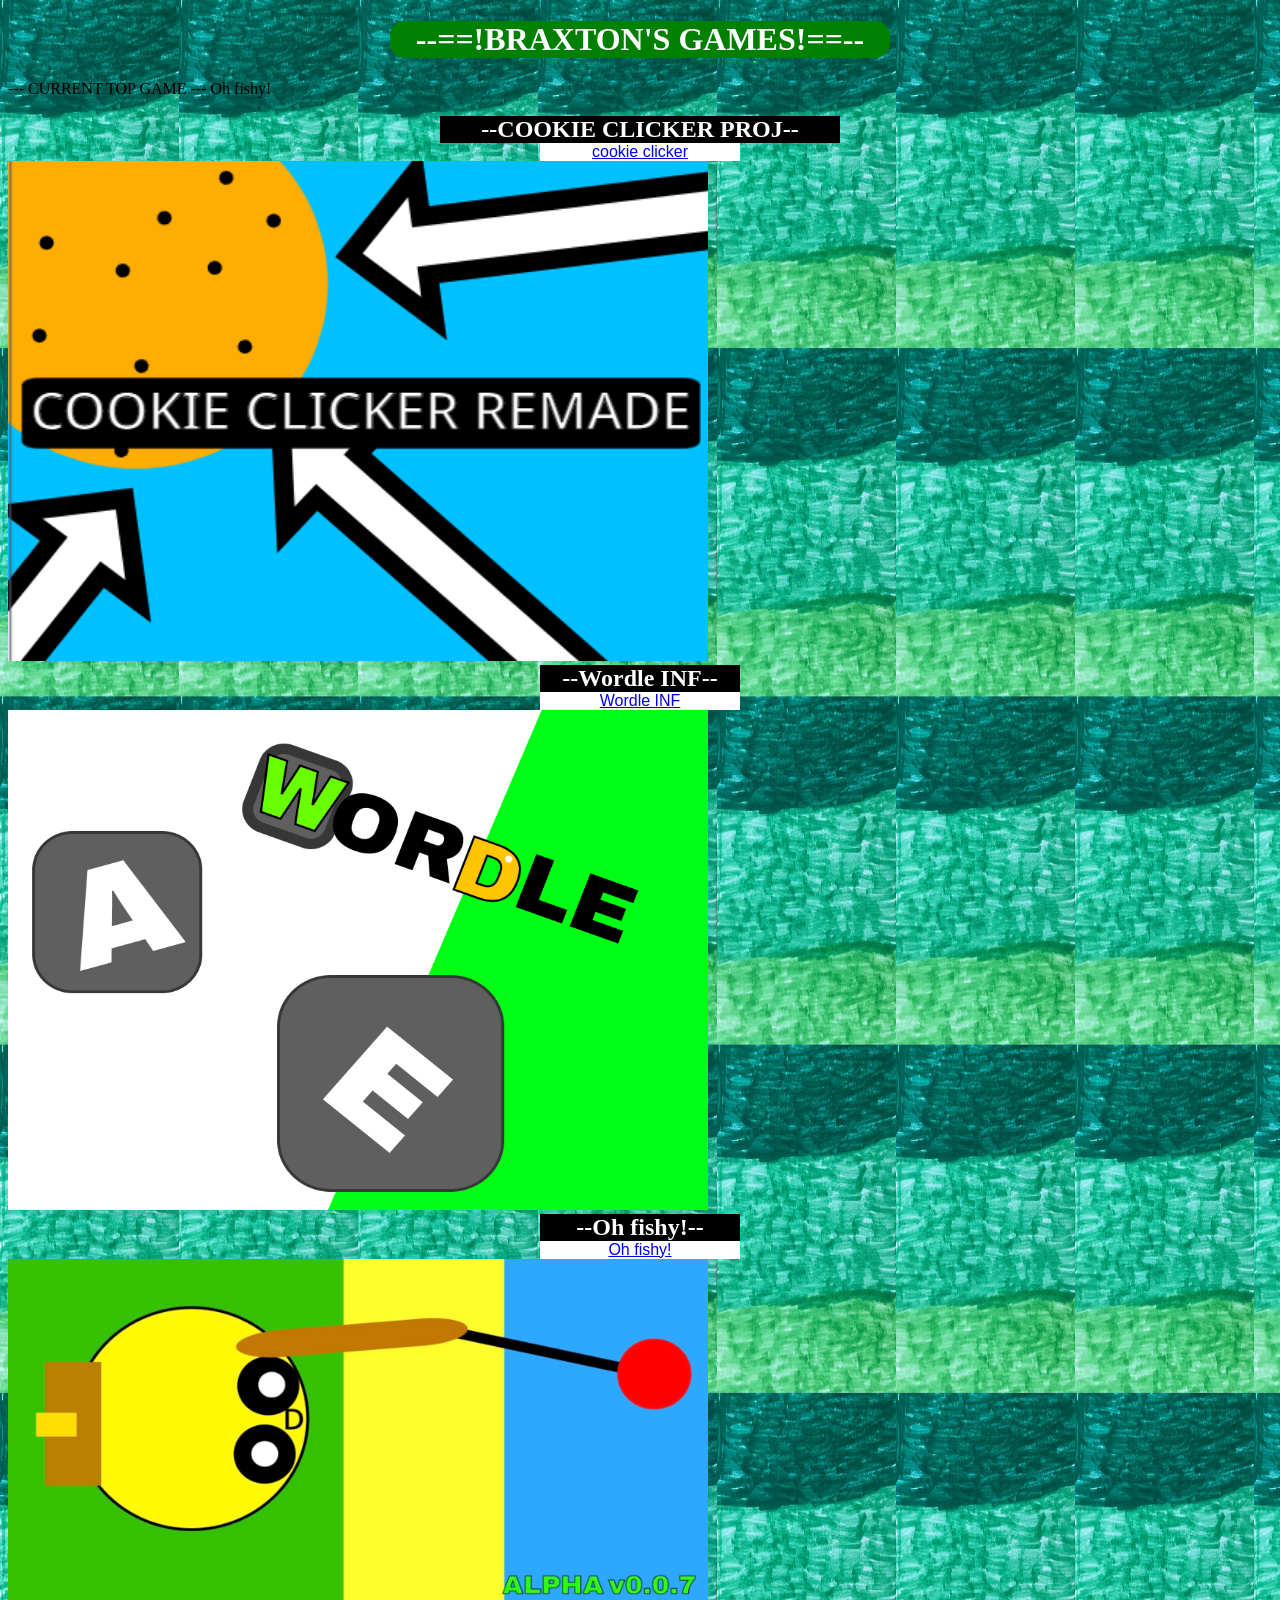
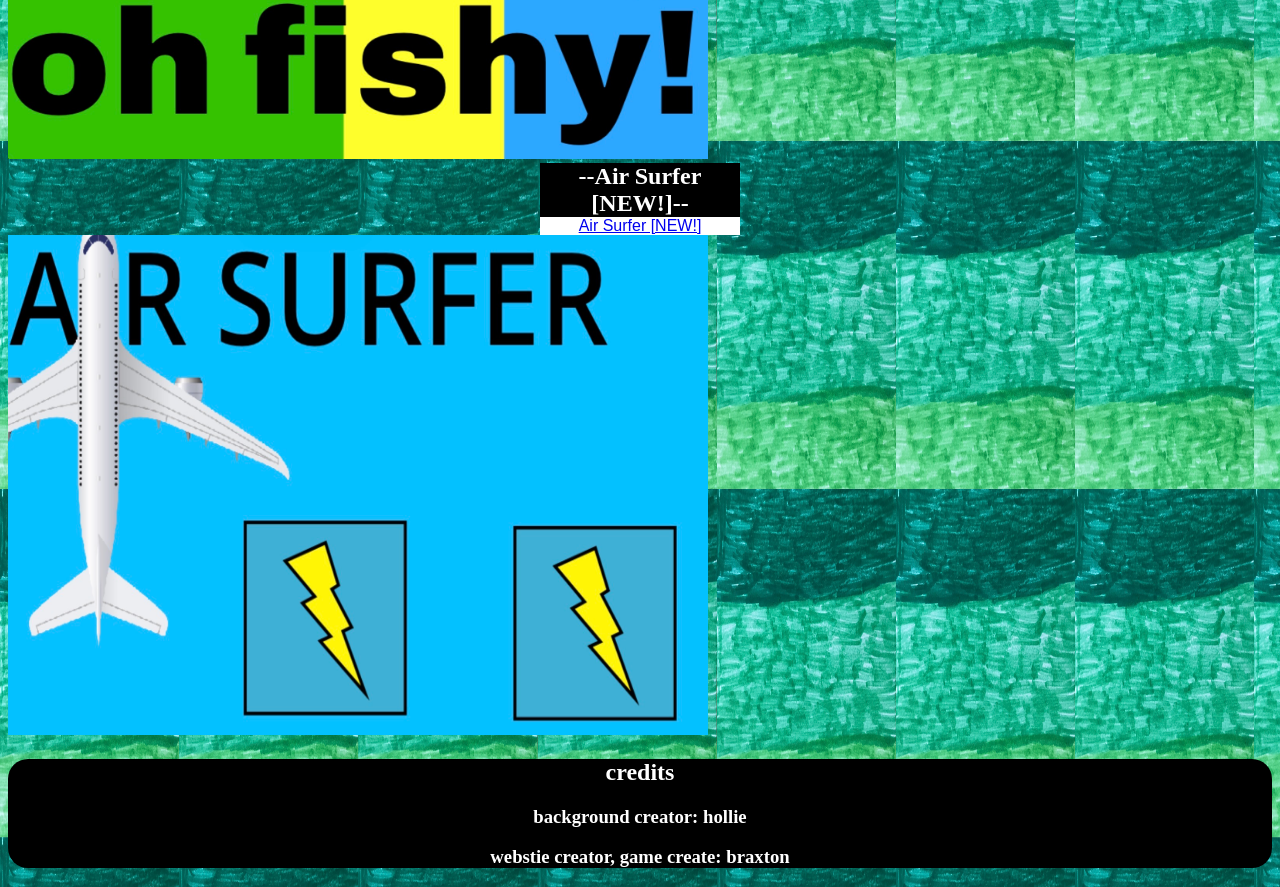
==== index.html @ 03f54bbf "Update index.html" ====
<!DOCTYPE HTML>
<HTML>
  <head>
  </head>
  <link rel="stylesheet" href="Style.css">
  <div style="background-color:green; margin:auto; border-radius:15px; width:500px">
    <h1 style="text-align:center; color:white">--==!BRAXTON'S GAMES!==--</h1>
  </div>
  <!top game>
  <!br>
  <!<div style="background-color:yellow; text-align:center; margin:auto; border-radius:10px;">
    <!<h2>--- CURRENT TOP GAME ---</h2>
    <!<div style="text-align:center; background-color:white; width:200px; margin:auto; ">
      <!<a href="https://braxtonship.github.io/Oh fishy!.html" style="font-family:sans-serif">Oh fishy!</a>
    <!</div>
    <!br>
    <!img src="Oh fishy thumbnail.jpeg" style="width:700px; height:500px; margin:auto">
  </div>
  <br>
  <!games>
  <br>
  <h2 style="text-align:center; color:white; background-color:black; width:400px; margin:auto;">--COOKIE CLICKER PROJ--</h2>
  <div style="text-align:center; background-color:white; width:200px; margin:auto">
    <a href="https://braxtonship.github.io/CookieClickerProjBAC.html" style="font-family:sans-serif">cookie clicker</a>
  </div>
  <img src="image_2025-07-05_192410156.png" style="width:700px; height:500px; margin:auto">
  <br>
  <h2 style="text-align:center; color:white; background-color:black; width:200px; margin:auto;">--Wordle INF--</h2>
  <div style="text-align:center; background-color:white; width:200px; margin:auto">
    <a href="https://braxtonship.github.io/WordleINF.html" style="font-family:sans-serif">Wordle INF</a>
  </div>
  <img src="IMG_0163.jpeg" style="width:700px; height:500px; margin:auto">
  <br>
  <h2 style="text-align:center; color:white; background-color:black; width:200px; margin:auto;">--Oh fishy!--</h2>
  <div style="text-align:center; background-color:white; width:200px; margin:auto">
    <a href="https://braxtonship.github.io/Oh fishy!.html" style="font-family:sans-serif">Oh fishy!</a>
  </div>
  <img src="Oh fishy thumbnail.jpeg" style="width:700px; height:500px; margin:auto">
  <h2 style="text-align:center; color:white; background-color:black; width:200px; margin:auto;">--Air Surfer [NEW!]--</h2>
  <div style="text-align:center; background-color:white; width:200px; margin:auto">
    <a href="https://braxtonship.github.io/Air surfer v1.1.html" style="font-family:sans-serif">Air Surfer [NEW!]</a>
  </div>
  <img src="Air Surfer thumbnail.jpeg" style="width:700px; height:500px; margin:auto">
  <div style="border-radius:20px; background-color:black; margin:auto; text-align:center">
    <h2 style="color:white">credits</h2>
    <h3 style="color:white">background creator: hollie</h3>
    <h3 style="color:white">webstie creator, game create: braxton</h3>
  </div>
</HTML>
---- Style.css ----
#CC_A_1 {
  href="https://braxtonship.github.io/Braxtons-games/CookieClickerProjBAC.html";
  font-family:Sans-Serif;
  text-align:center;
}

body {
  background-image: url("Backgroundthing.jpeg");
  background-size: 14% 14%;
}

.textWhiteCenter {
  text-align:center;
  color:white;
}
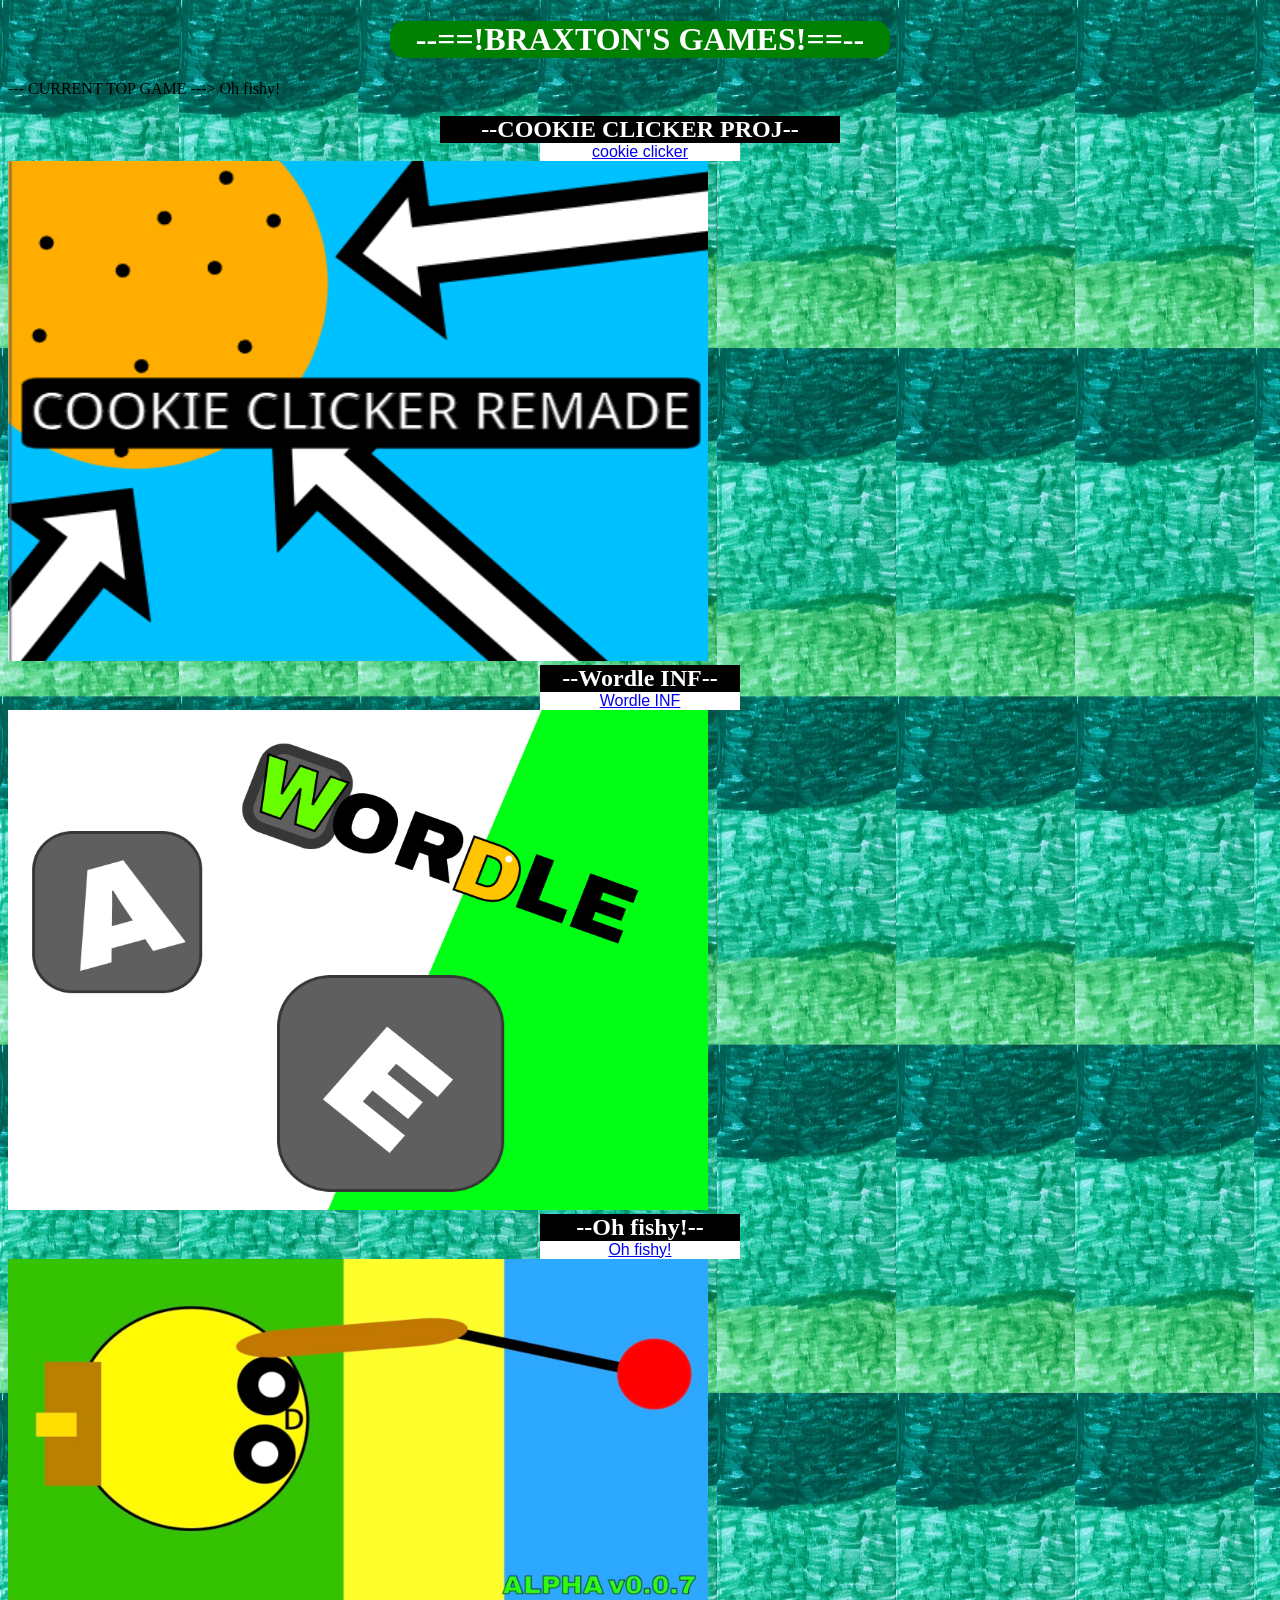
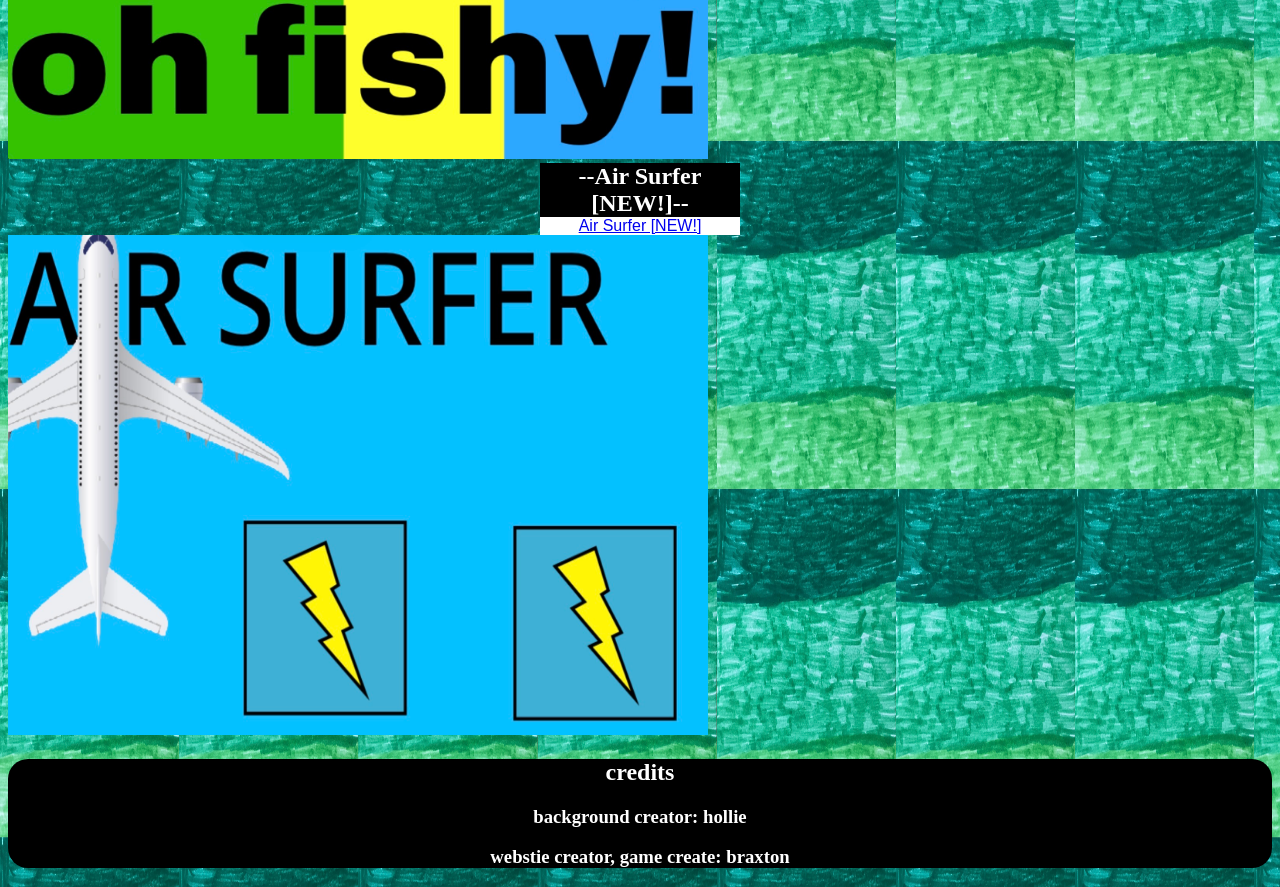
==== commit a4c1569d: "Fix HTML comment syntax in index.html" ====
--- a/index.html
+++ b/index.html
@@ -9,7 +9,7 @@
   <!top game>
   <!br>
   <!<div style="background-color:yellow; text-align:center; margin:auto; border-radius:10px;">
-    <!<h2>--- CURRENT TOP GAME ---</h2>
+    <!<h2>--- CURRENT TOP GAME ---</h2>>
     <!<div style="text-align:center; background-color:white; width:200px; margin:auto; ">
       <!<a href="https://braxtonship.github.io/Oh fishy!.html" style="font-family:sans-serif">Oh fishy!</a>
     <!</div>
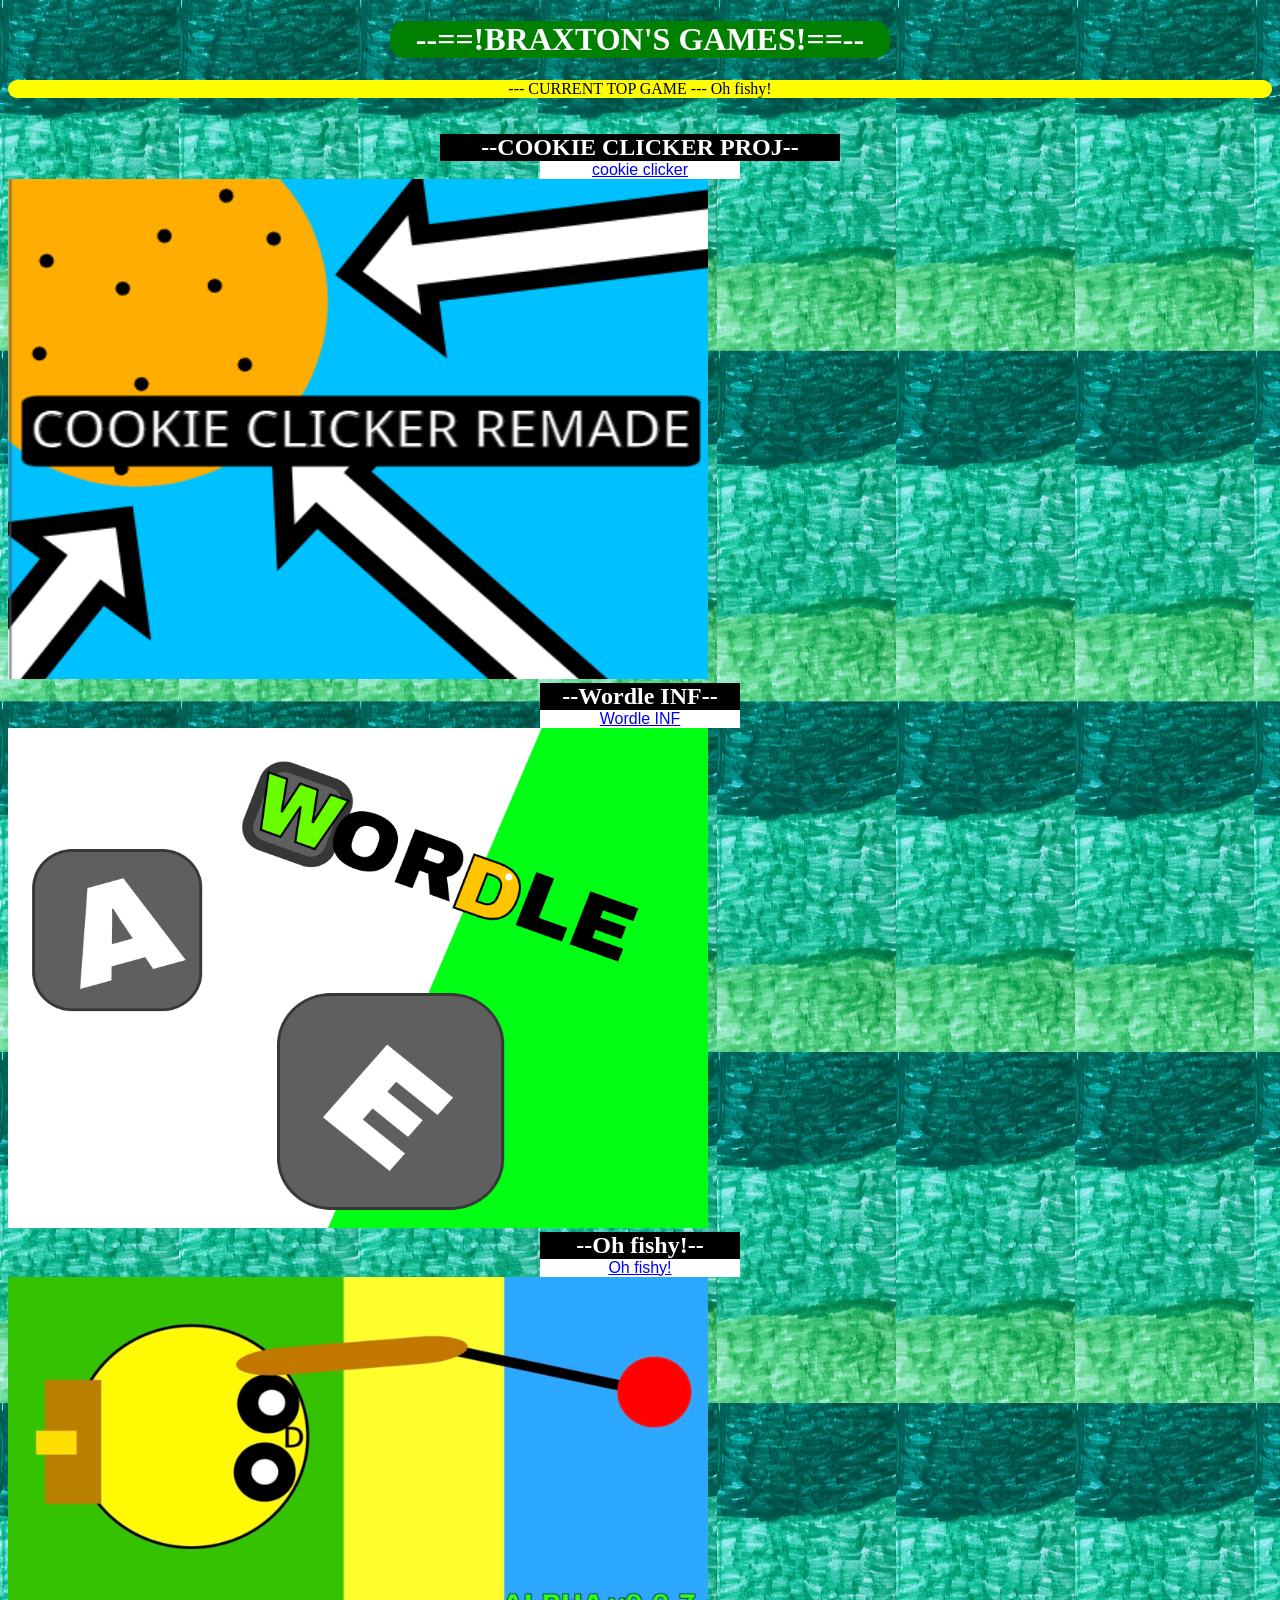
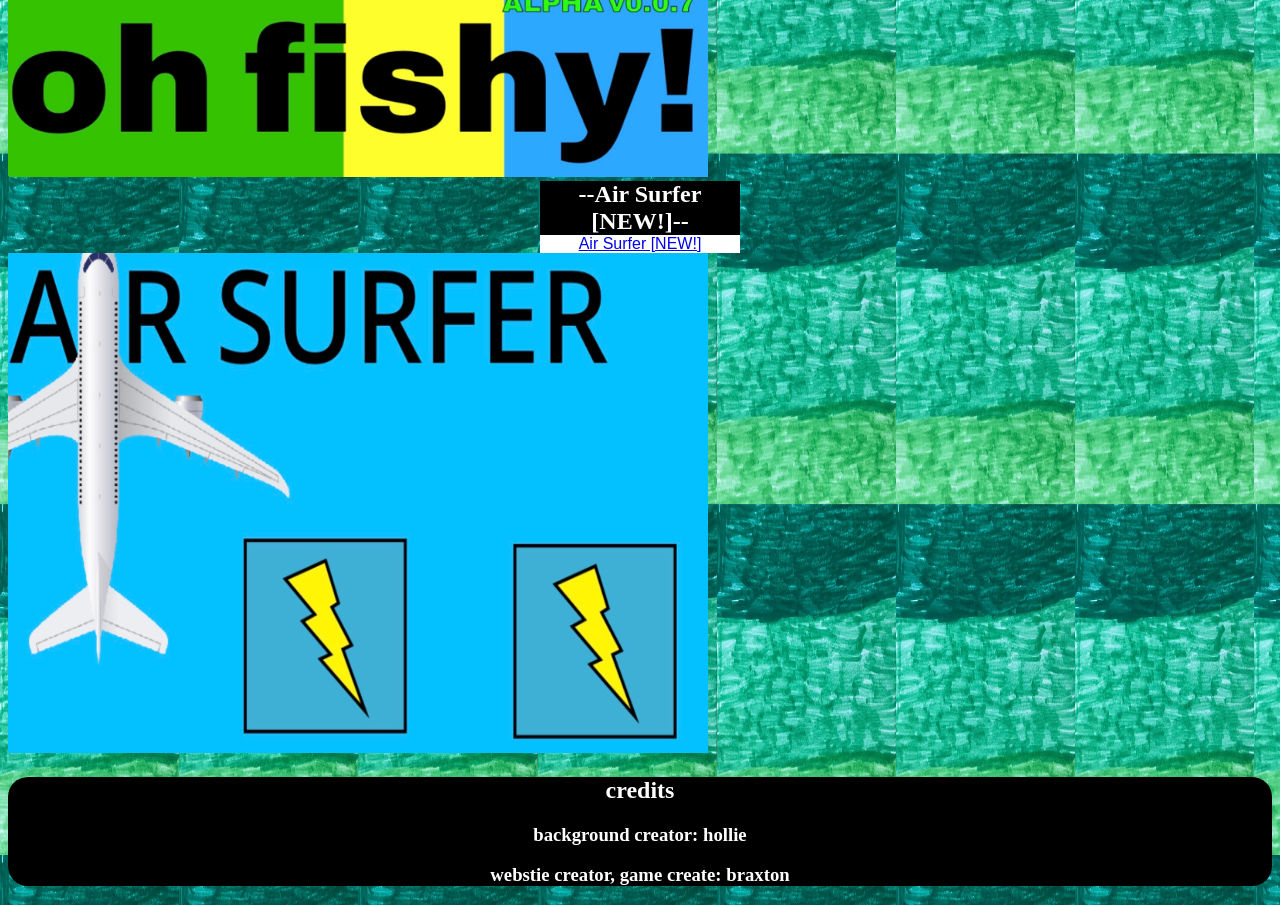
==== commit bf97a0b8: "Update index.html" ====
--- a/index.html
+++ b/index.html
@@ -8,11 +8,11 @@
   </div>
   <!top game>
   <!br>
-  <!<div style="background-color:yellow; text-align:center; margin:auto; border-radius:10px;">
-    <!<h2>--- CURRENT TOP GAME ---</h2>>
-    <!<div style="text-align:center; background-color:white; width:200px; margin:auto; ">
-      <!<a href="https://braxtonship.github.io/Oh fishy!.html" style="font-family:sans-serif">Oh fishy!</a>
-    <!</div>
+  <div style="background-color:yellow; text-align:center; margin:auto; border-radius:10px;">
+    <!h2>--- CURRENT TOP GAME ---</h2>
+    <!div style="text-align:center; background-color:white; width:200px; margin:auto; ">
+      <!a href="https://braxtonship.github.io/Oh fishy!.html" style="font-family:sans-serif">Oh fishy!</a>
+    <!/div>
     <!br>
     <!img src="Oh fishy thumbnail.jpeg" style="width:700px; height:500px; margin:auto">
   </div>
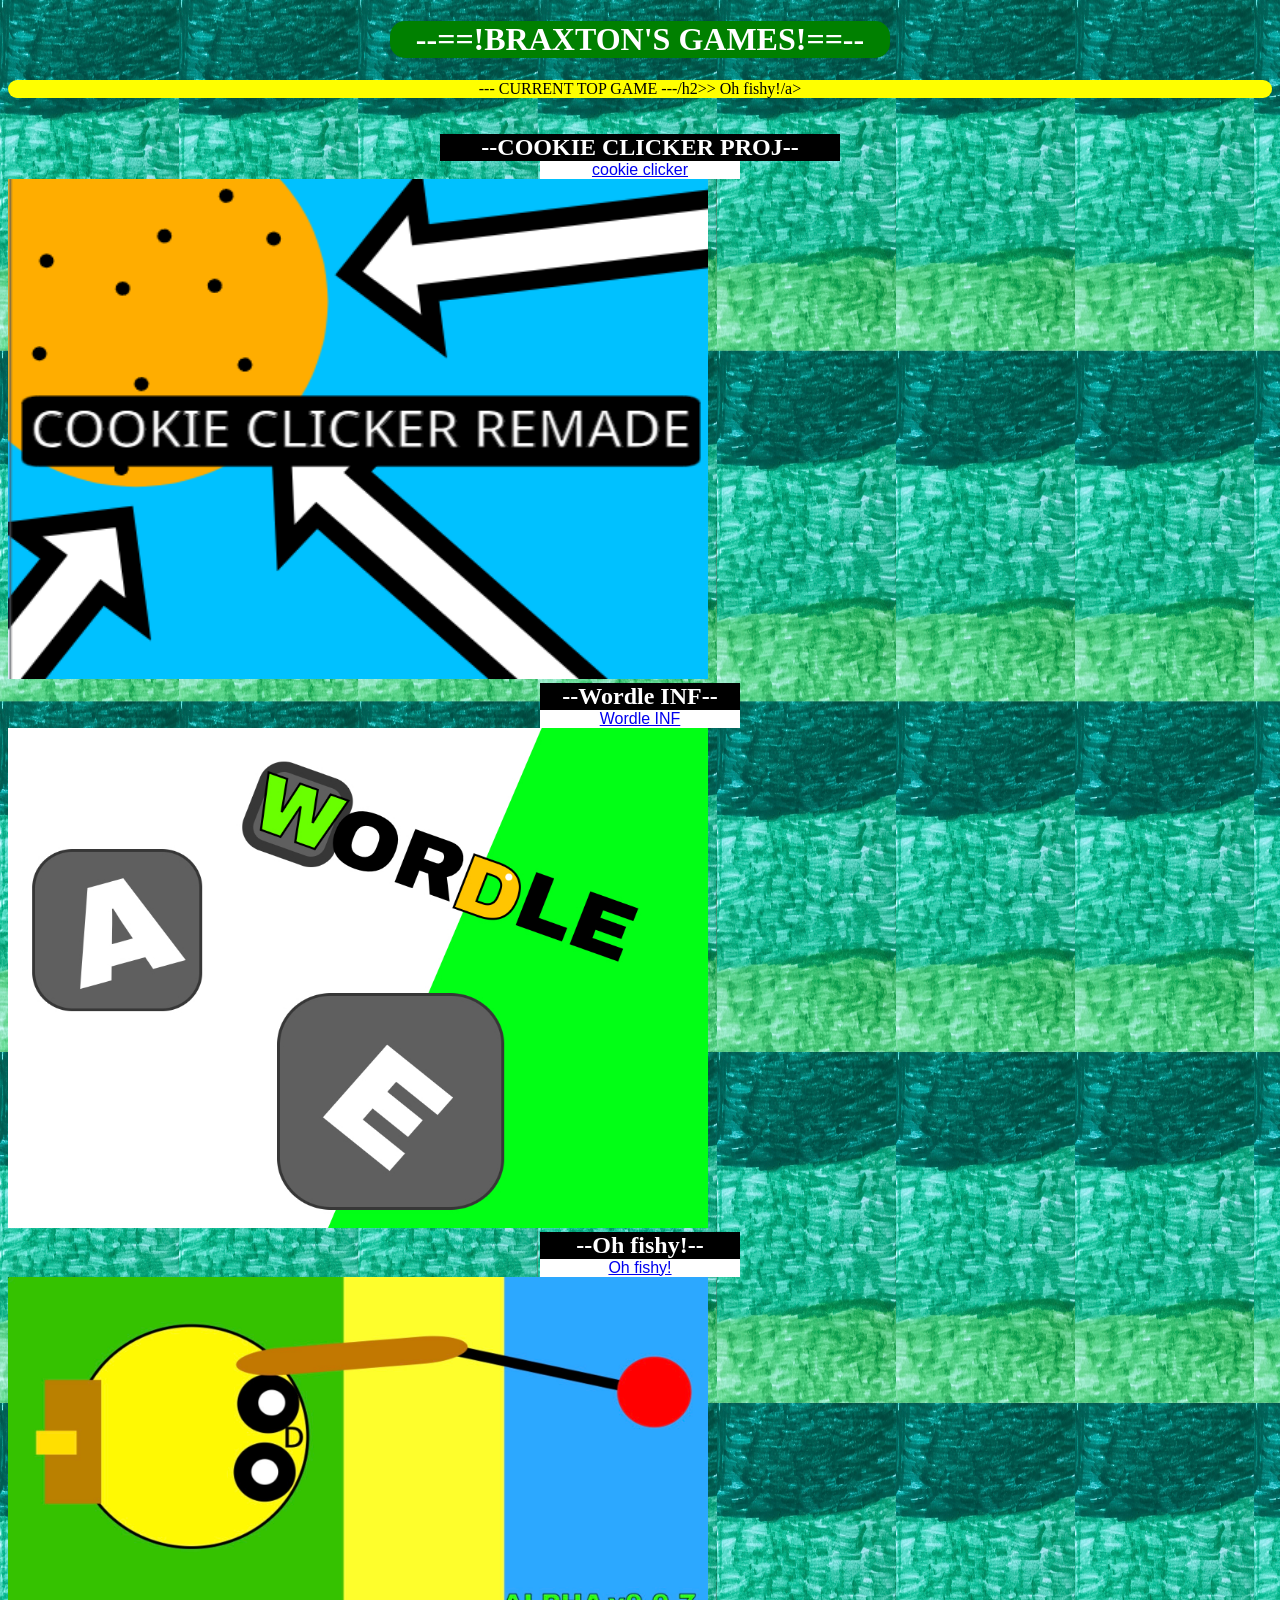
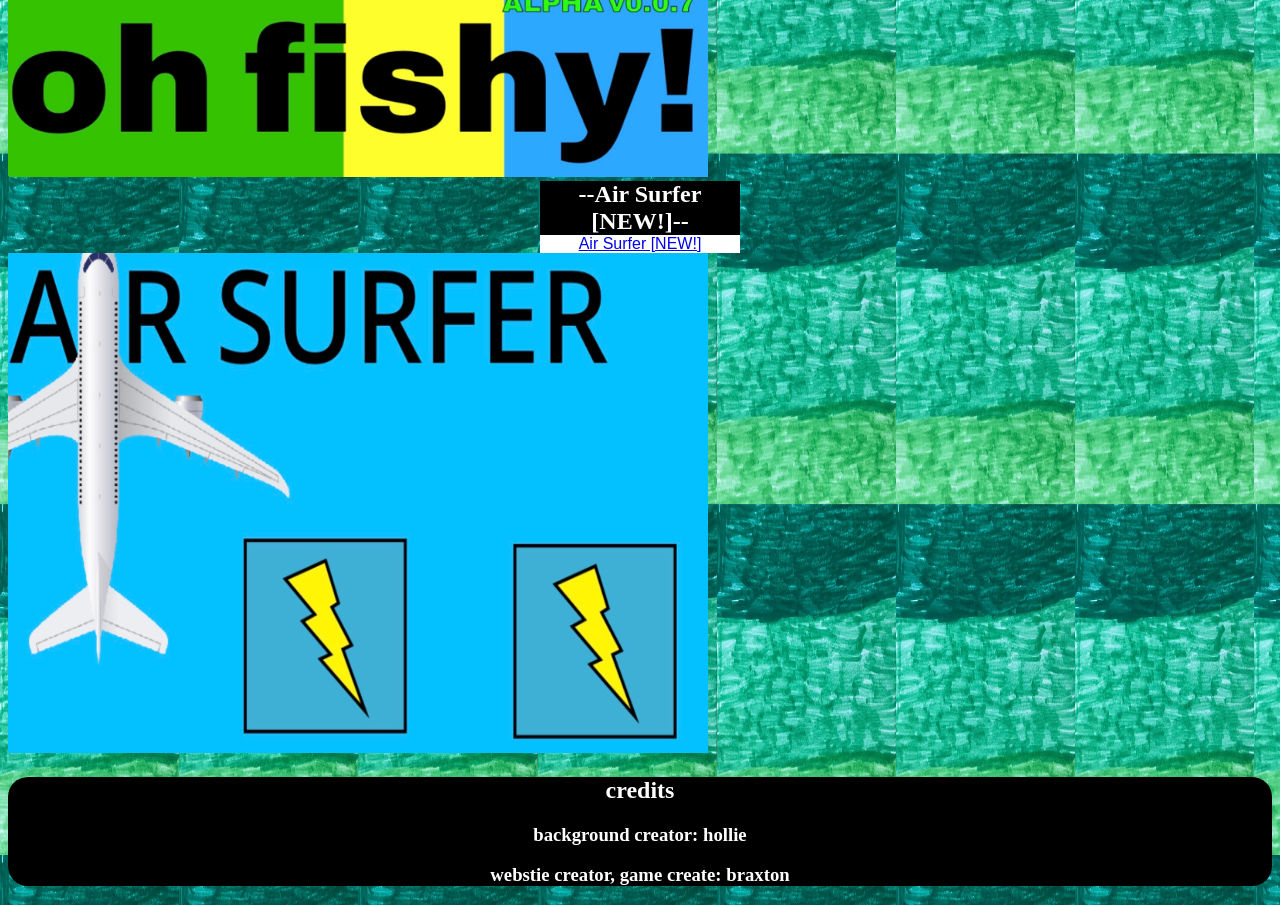
==== commit 25d1f7e2: "Update index.html" ====
--- a/index.html
+++ b/index.html
@@ -1,5 +1,5 @@
 <!DOCTYPE HTML>
-<HTML>
+<HTML> 
   <head>
   </head>
   <link rel="stylesheet" href="Style.css">
@@ -9,9 +9,9 @@
   <!top game>
   <!br>
   <div style="background-color:yellow; text-align:center; margin:auto; border-radius:10px;">
-    <!h2>--- CURRENT TOP GAME ---</h2>
+    <!h2>--- CURRENT TOP GAME ---/h2>>
     <!div style="text-align:center; background-color:white; width:200px; margin:auto; ">
-      <!a href="https://braxtonship.github.io/Oh fishy!.html" style="font-family:sans-serif">Oh fishy!</a>
+      <!a href="https://braxtonship.github.io/Oh fishy!.html" style="font-family:sans-serif">Oh fishy!/a>
     <!/div>
     <!br>
     <!img src="Oh fishy thumbnail.jpeg" style="width:700px; height:500px; margin:auto">
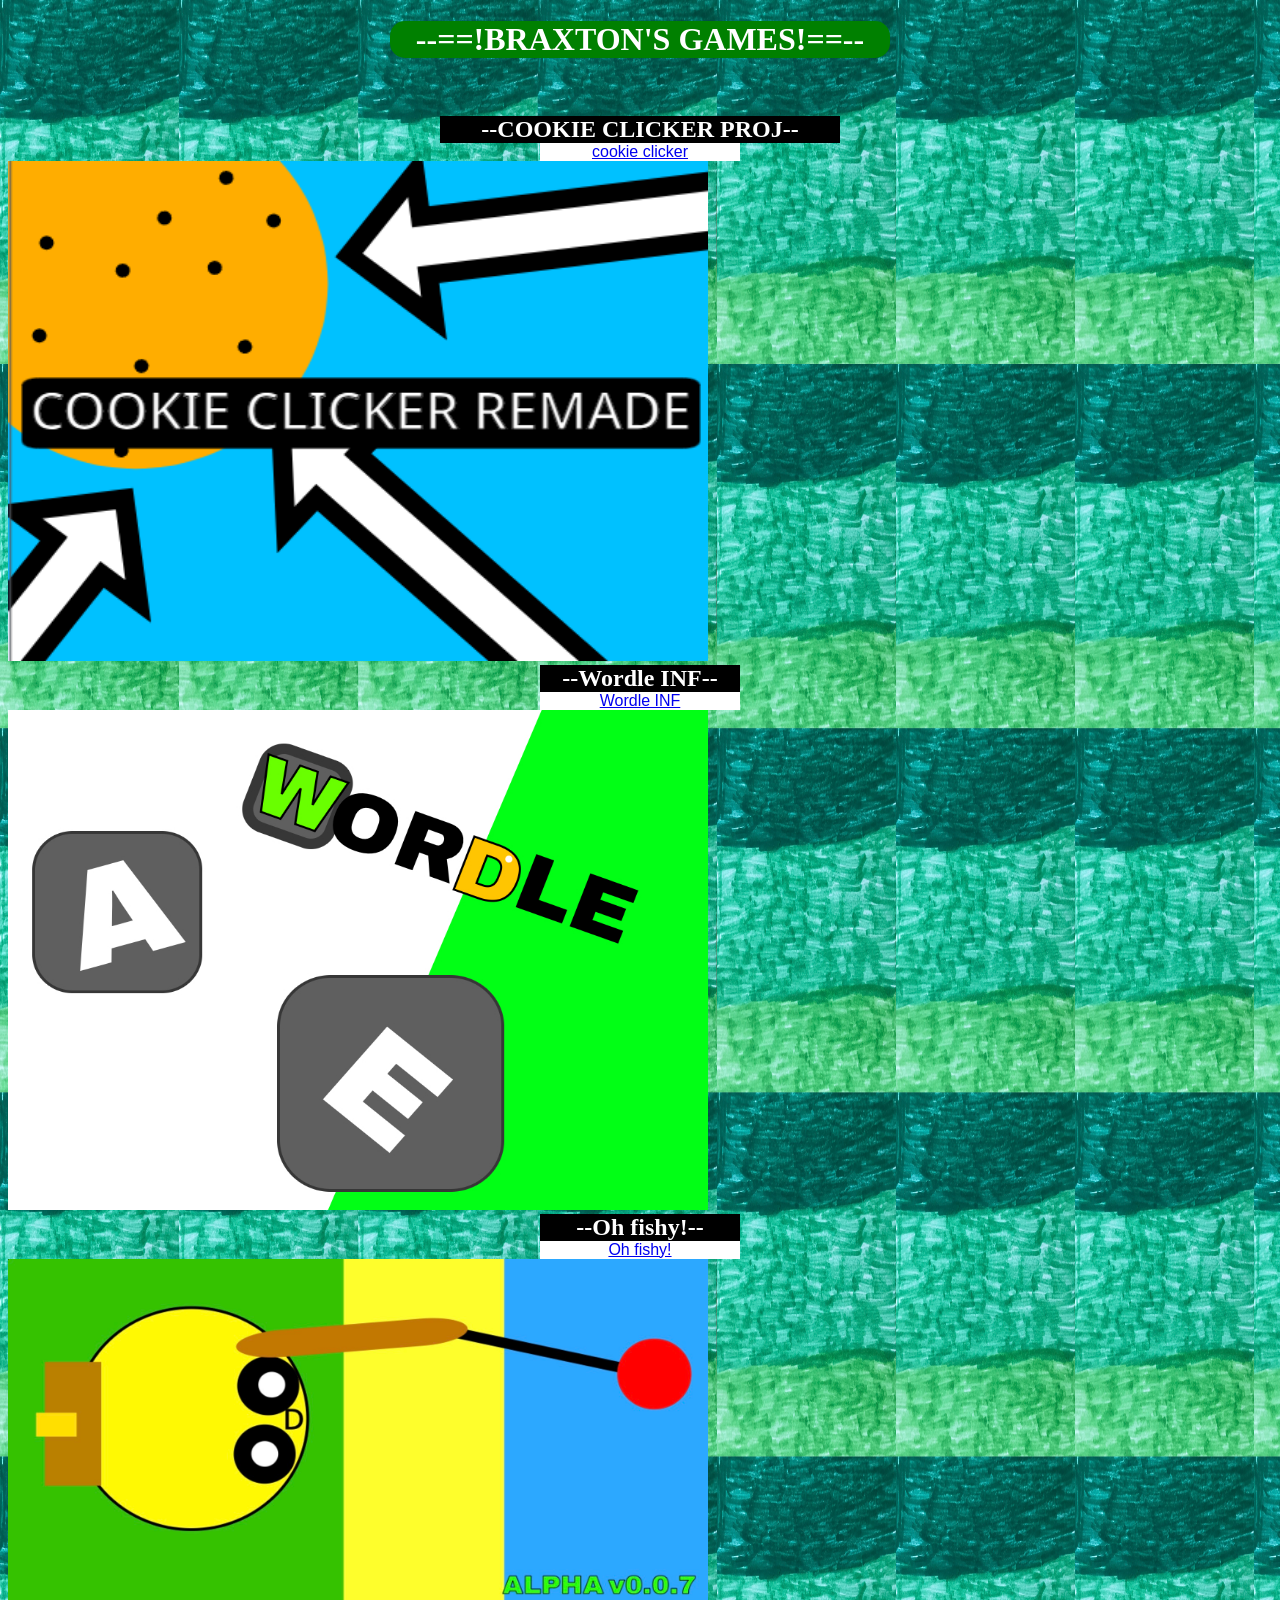
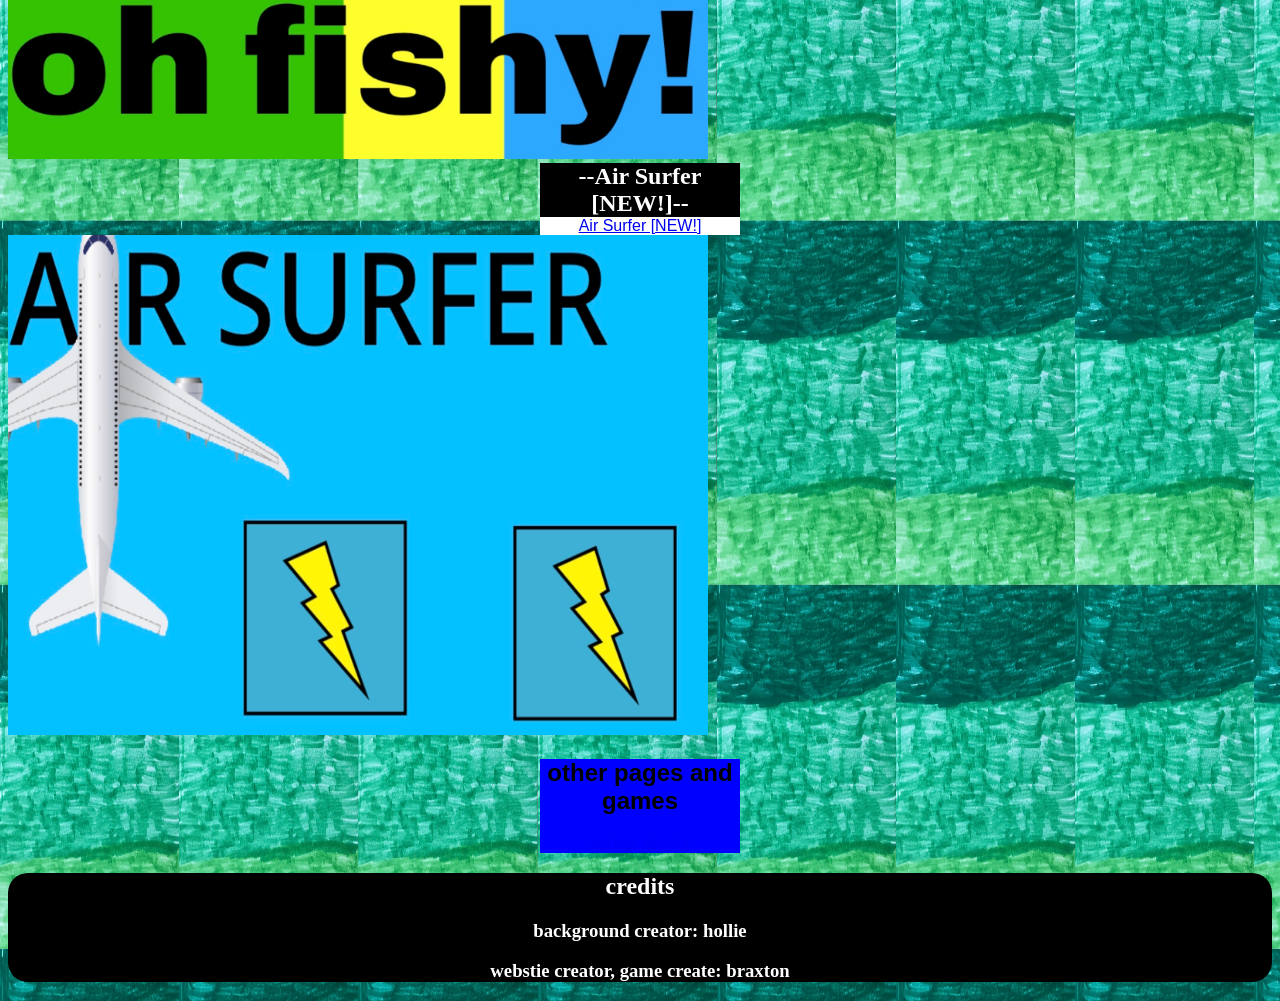
==== commit f5332e49: "Update index.html" ====
--- a/index.html
+++ b/index.html
@@ -1,4 +1,5 @@
 <!DOCTYPE HTML>
+
 <HTML> 
   <head>
   </head>
@@ -6,18 +7,7 @@
   <div style="background-color:green; margin:auto; border-radius:15px; width:500px">
     <h1 style="text-align:center; color:white">--==!BRAXTON'S GAMES!==--</h1>
   </div>
-  <!top game>
-  <!br>
-  <div style="background-color:yellow; text-align:center; margin:auto; border-radius:10px;">
-    <!h2>--- CURRENT TOP GAME ---/h2>>
-    <!div style="text-align:center; background-color:white; width:200px; margin:auto; ">
-      <!a href="https://braxtonship.github.io/Oh fishy!.html" style="font-family:sans-serif">Oh fishy!/a>
-    <!/div>
-    <!br>
-    <!img src="Oh fishy thumbnail.jpeg" style="width:700px; height:500px; margin:auto">
-  </div>
   <br>
-  <!games>
   <br>
   <h2 style="text-align:center; color:white; background-color:black; width:400px; margin:auto;">--COOKIE CLICKER PROJ--</h2>
   <div style="text-align:center; background-color:white; width:200px; margin:auto">
@@ -41,6 +31,10 @@
     <a href="https://braxtonship.github.io/Air surfer v1.1.html" style="font-family:sans-serif">Air Surfer [NEW!]</a>
   </div>
   <img src="Air Surfer thumbnail.jpeg" style="width:700px; height:500px; margin:auto">
+  <div style="text-align:center; background-color:blue; width:200px; margin:auto">
+    <h2 style="font-family:sans-serif">other pages and games</h2>
+    <a href="https://braxtonship.github.io/NuclearPhyisics/Index.html">nuclear physics</a>
+  </div>
   <div style="border-radius:20px; background-color:black; margin:auto; text-align:center">
     <h2 style="color:white">credits</h2>
     <h3 style="color:white">background creator: hollie</h3>
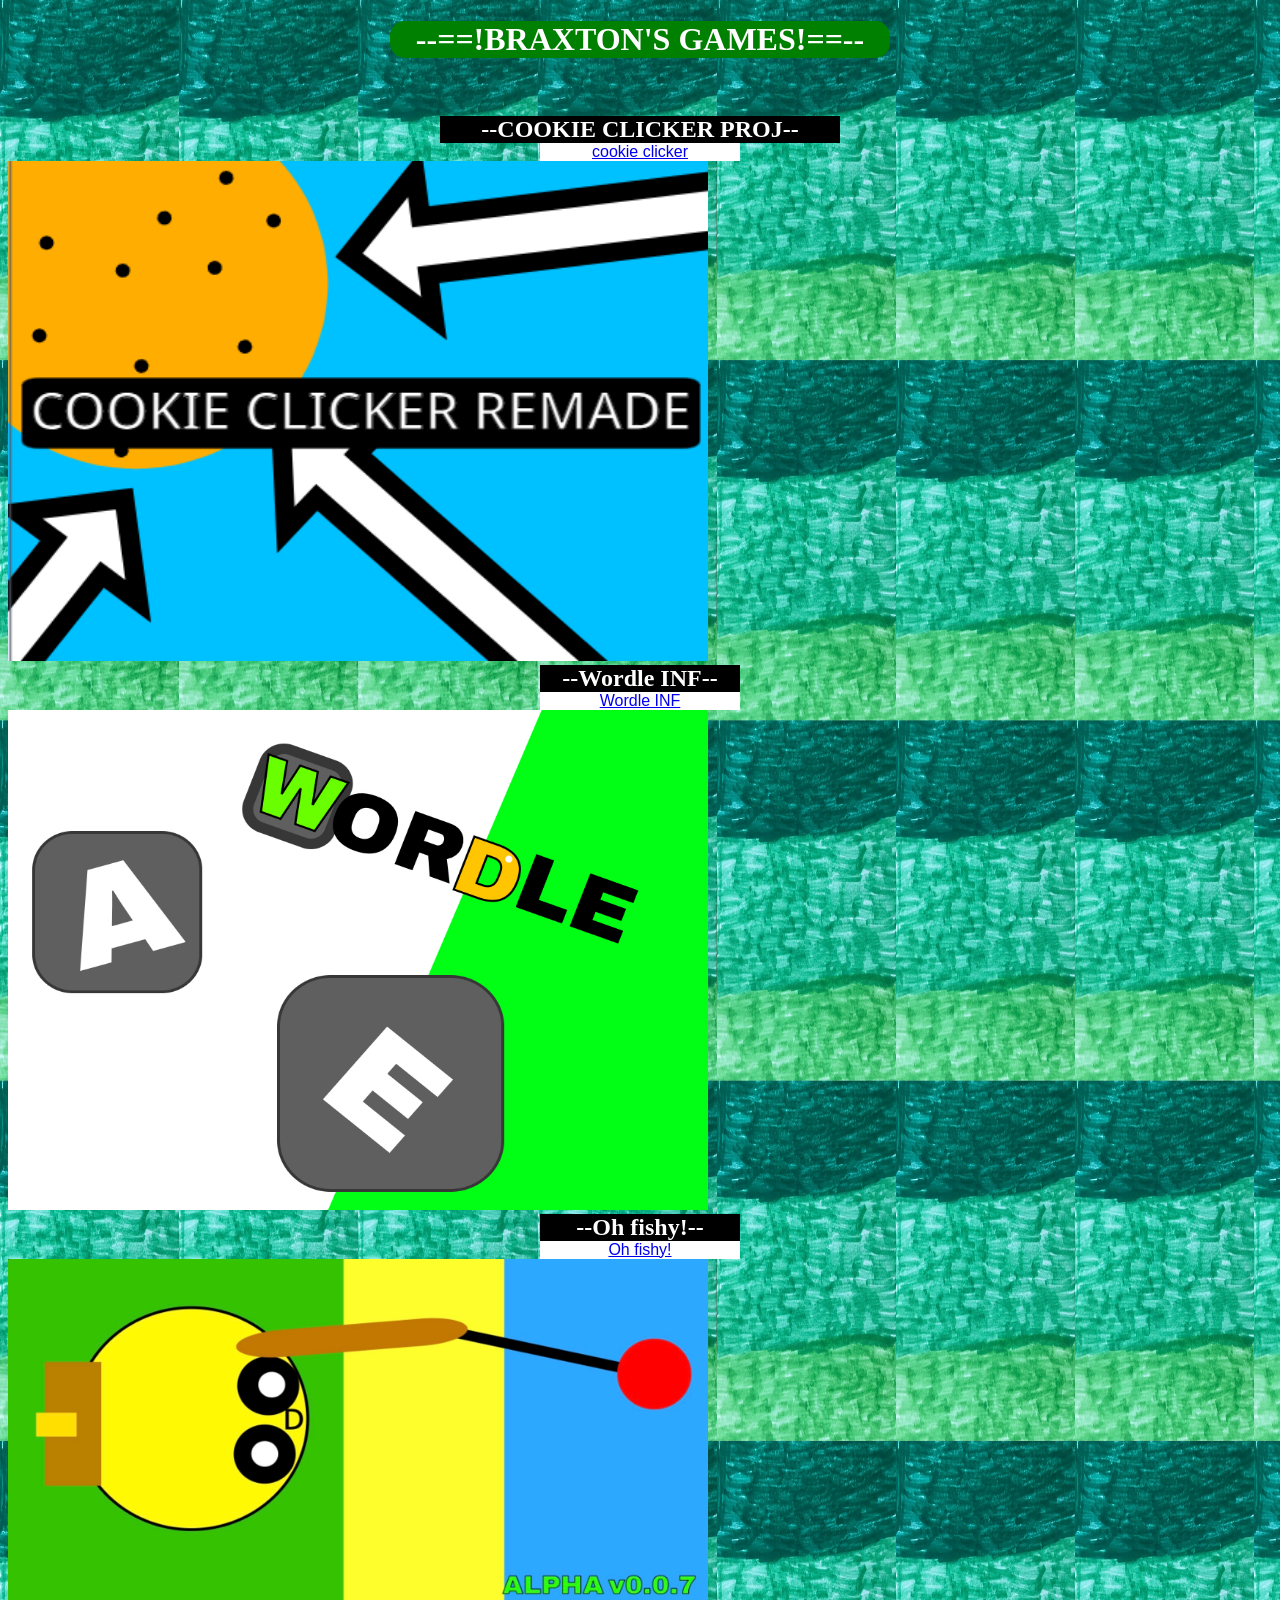
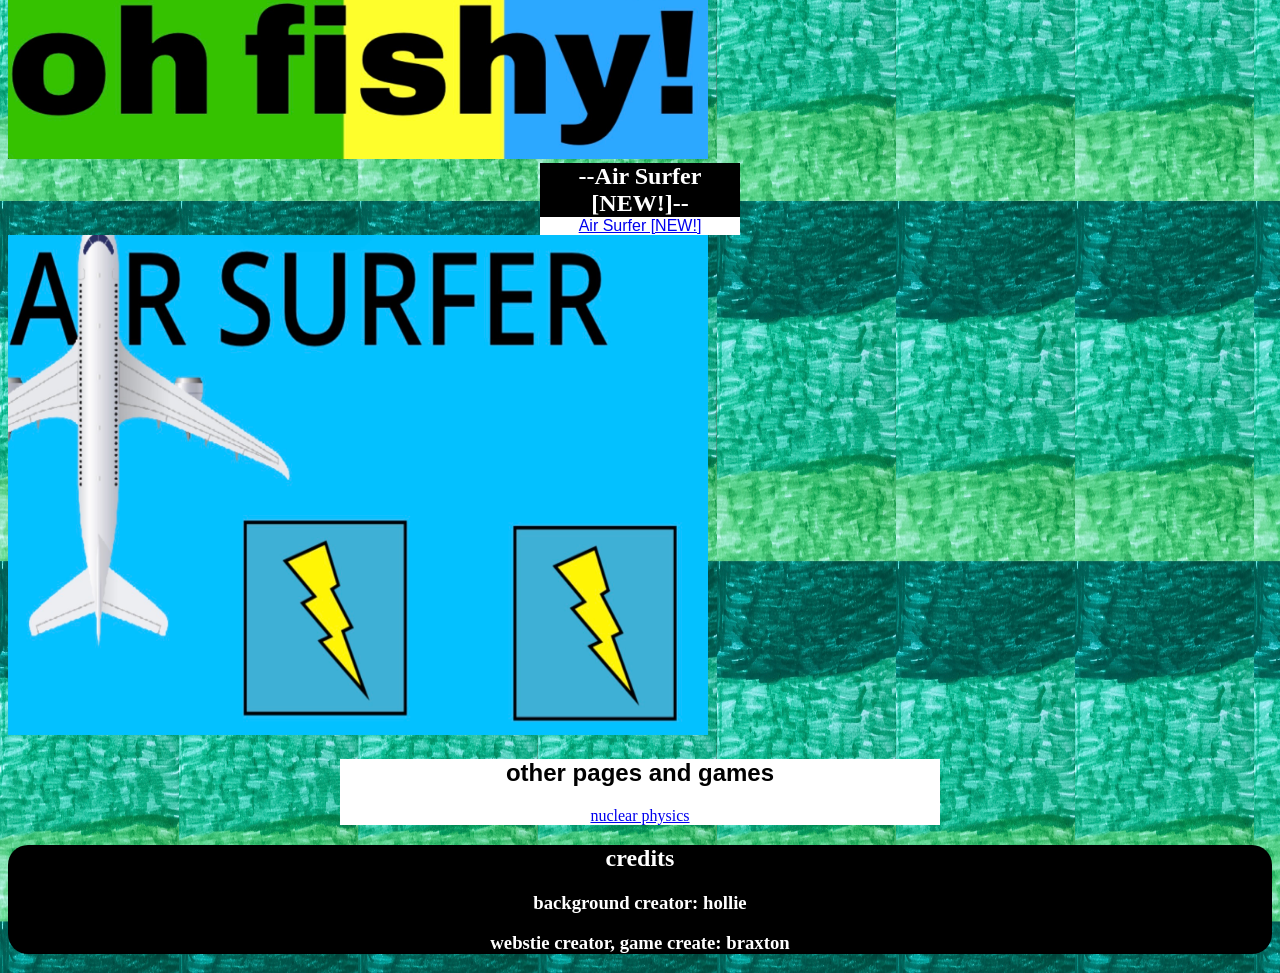
==== commit b6ba78fb: "Change background color of a div to white" ====
--- a/index.html
+++ b/index.html
@@ -31,7 +31,7 @@
     <a href="https://braxtonship.github.io/Air surfer v1.1.html" style="font-family:sans-serif">Air Surfer [NEW!]</a>
   </div>
   <img src="Air Surfer thumbnail.jpeg" style="width:700px; height:500px; margin:auto">
-  <div style="text-align:center; background-color:blue; width:200px; margin:auto">
+  <div style="text-align:center; background-color:white; width:600px; margin:auto">
     <h2 style="font-family:sans-serif">other pages and games</h2>
     <a href="https://braxtonship.github.io/NuclearPhyisics/Index.html">nuclear physics</a>
   </div>
